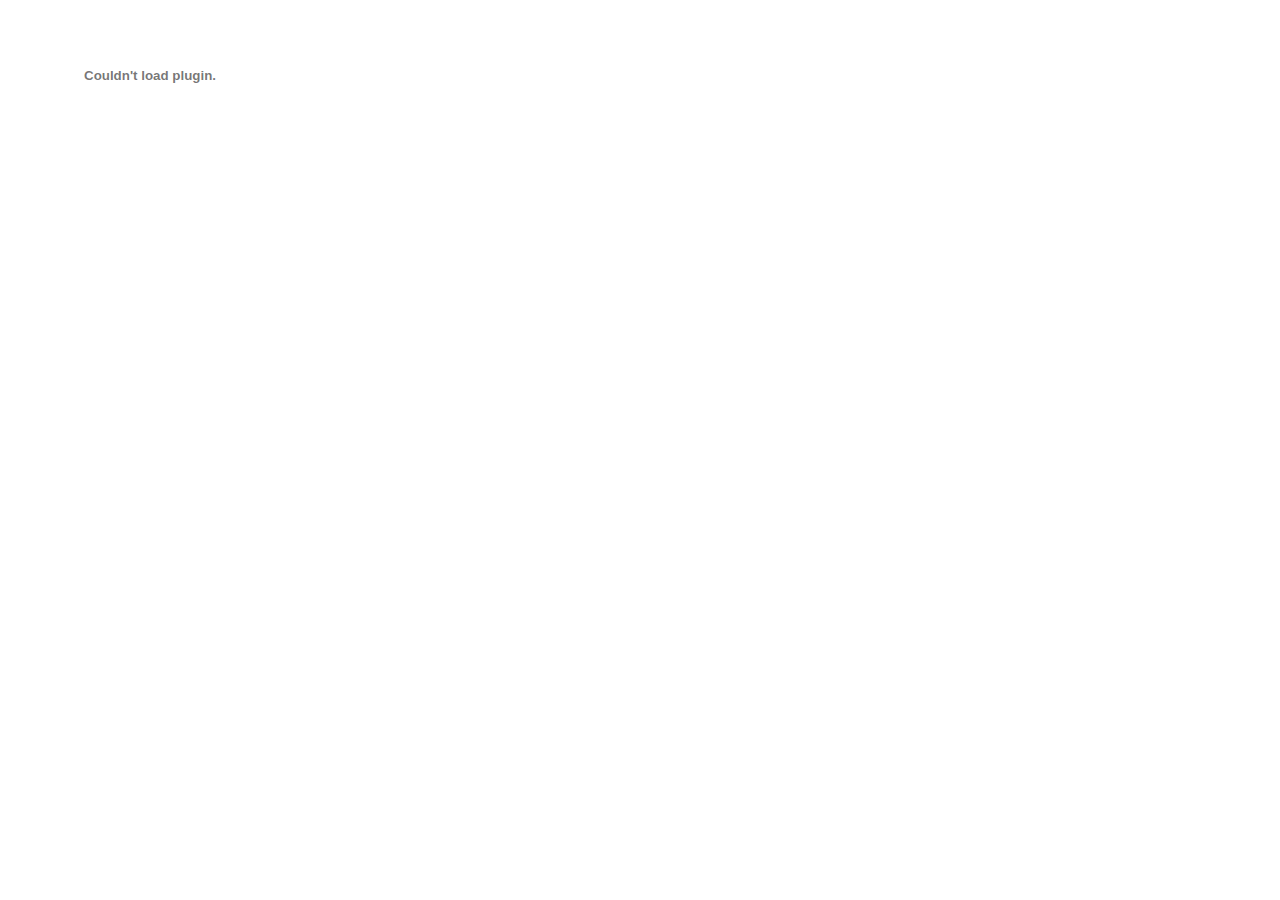
==== templates/resume.html @ 16decd2f "added resume template" ====
<!DOCTYPE html>
<html lang="en">

<head>
  <meta charset="utf-8">
  <meta name="viewport" content="width=device-width, initial-scale=1, shrink-to-fit=no">
  <meta http-equiv="x-ua-compatible" content="ie=edge">
  <title>Mitchell Sawtelle Resume</title>
  <!-- Font Awesome -->
  <link rel="stylesheet" href="https://maxcdn.bootstrapcdn.com/font-awesome/4.7.0/css/font-awesome.min.css">
  <!-- Bootstrap core CSS -->
  <link href="../static/css/bootstrap.min.css" rel="stylesheet">
  <!-- Material Design Bootstrap -->
  <link href="../static/css/mdb.min.css" rel="stylesheet">
  <!-- Your custom styles (optional) -->
  <link rel="stylesheet" href="https://fonts.googleapis.com/css?family=Lora">
  <link rel="stylesheet" href="../static/css/style.css">
  <link rel="stylesheet" href="../static/css/animate.css">
</head>
<body>
  <object type="application/x-pdf" data="http://www.bellevue.edu/student-support/career-services/pdfs/resume-samples.pdf"></object>
  <!-- Bootstrap core JavaScript
  ================================================== -->
  <!-- Placed at the end of the document so the pages load faster -->
  <script src="https://code.jquery.com/jquery-3.3.1.slim.min.js" integrity="sha384-q8i/X+965DzO0rT7abK41JStQIAqVgRVzpbzo5smXKp4YfRvH+8abtTE1Pi6jizo" crossorigin="anonymous"></script>
  <script>window.jQuery || document.write('<script src="../../../../assets/js/vendor/jquery-slim.min.js"><\/script>')</script>
  <script src="../../../../assets/js/vendor/popper.min.js"></script>
  <script src="../../../../dist/js/bootstrap-material-design.min.js"></script>
  <!-- JQuery -->
  <!-- SCRIPTS -->
  <script type="text/javascript" src="../static/js/jquery-3.3.1.min.js"></script>
  <!-- Bootstrap tooltips -->
  <script type="text/javascript" src="../static/js/popper.min.js"></script>
  <!-- Bootstrap core JavaScript -->
  <script type="text/javascript" src="../static/js/bootstrap.min.js"></script>
  <!-- MDB core JavaScript -->
  <script type="text/javascript" src="../static/js/mdb.min.js"></script>
  <script type="text/javascript" src="../static/js/wow.min.js"></script>
  <script>new WOW().init();</script>
</body>
---- static/css/style.css ----
.jumbotron{
 background-image: url(‘../img/background.png’);
 background-size: cover;
 background-repeat: no-repeat;
}
.btn,.btn-secondary,.btn-primary, .btn-primary:hover, .btn-primary:active, .btn-primary:visited {
    background-color: #90b4ed !important;
}
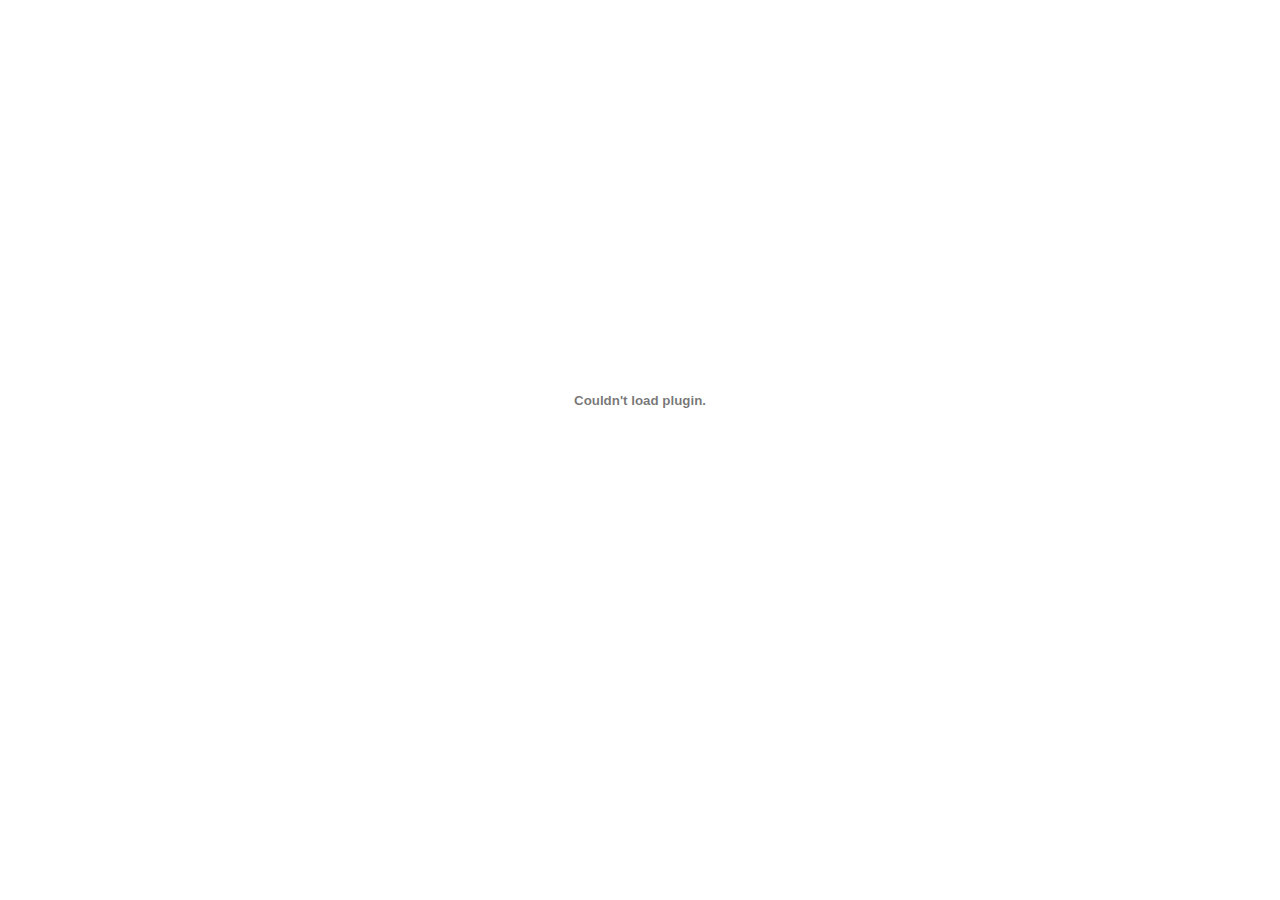
==== commit 7771058c: "resumes" ====
--- a/templates/resume.html
+++ b/templates/resume.html
@@ -18,7 +18,7 @@
   <link rel="stylesheet" href="../static/css/animate.css">
 </head>
 <body>
-  <object type="application/x-pdf" data="http://www.bellevue.edu/student-support/career-services/pdfs/resume-samples.pdf"></object>
+  <embed type="application/pdf" src="http://www.bellevue.edu/student-support/career-services/pdfs/resume-samples.pdf" width="100%" height="800px"></embed>
   <!-- Bootstrap core JavaScript
   ================================================== -->
   <!-- Placed at the end of the document so the pages load faster -->
@@ -38,3 +38,4 @@
   <script type="text/javascript" src="../static/js/wow.min.js"></script>
   <script>new WOW().init();</script>
 </body>
+</html>
